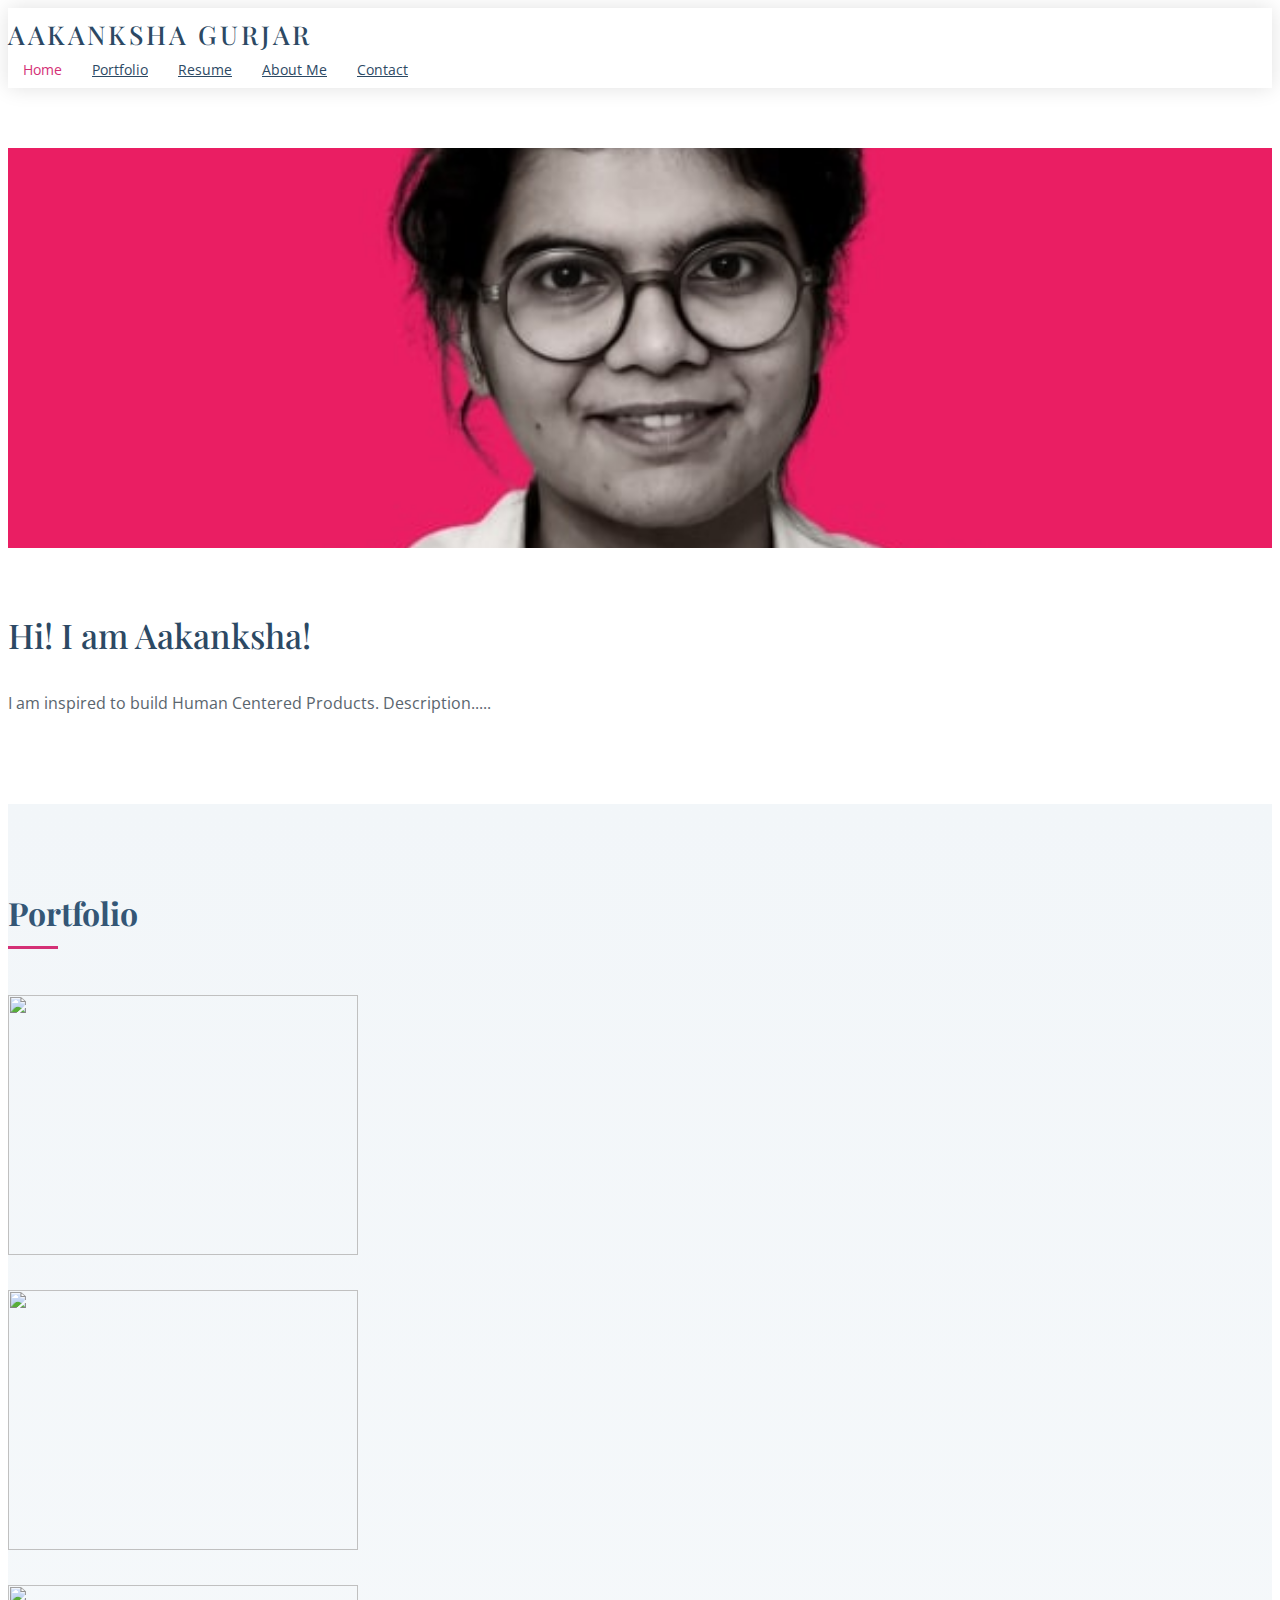
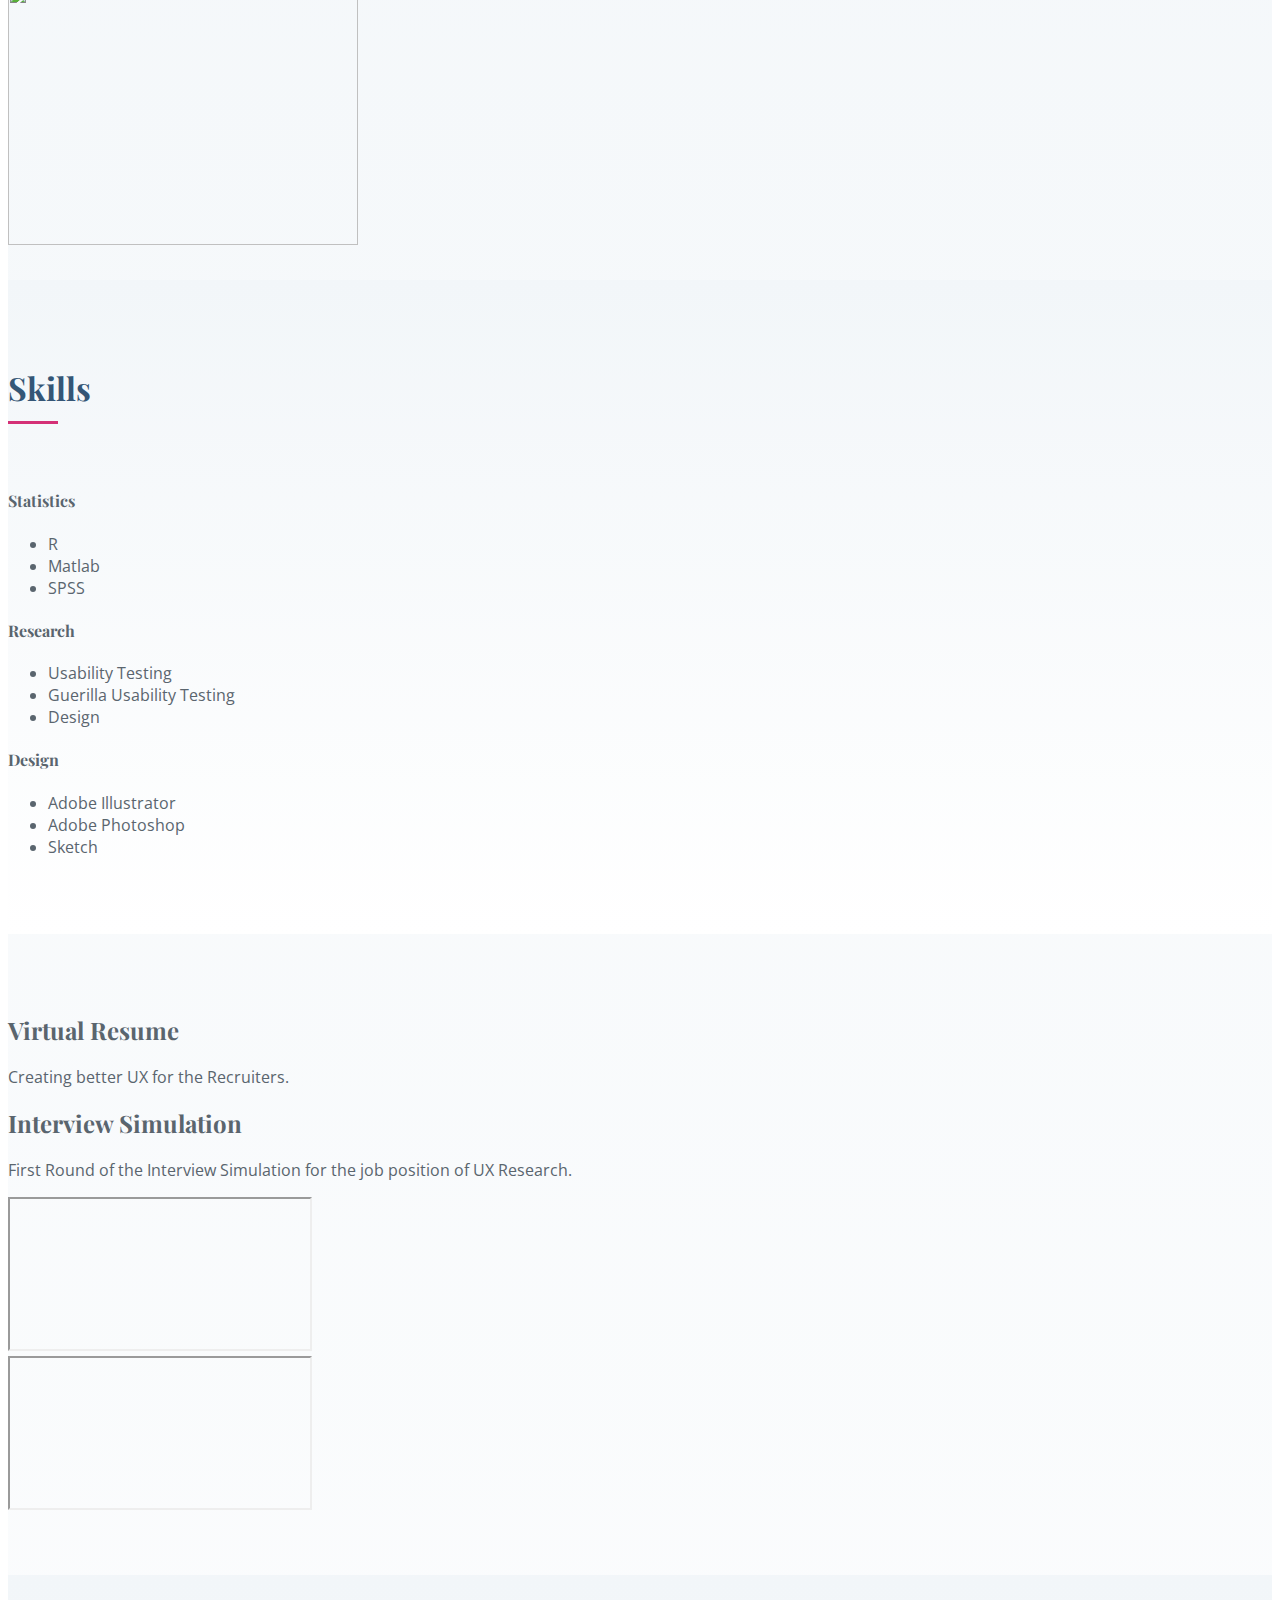
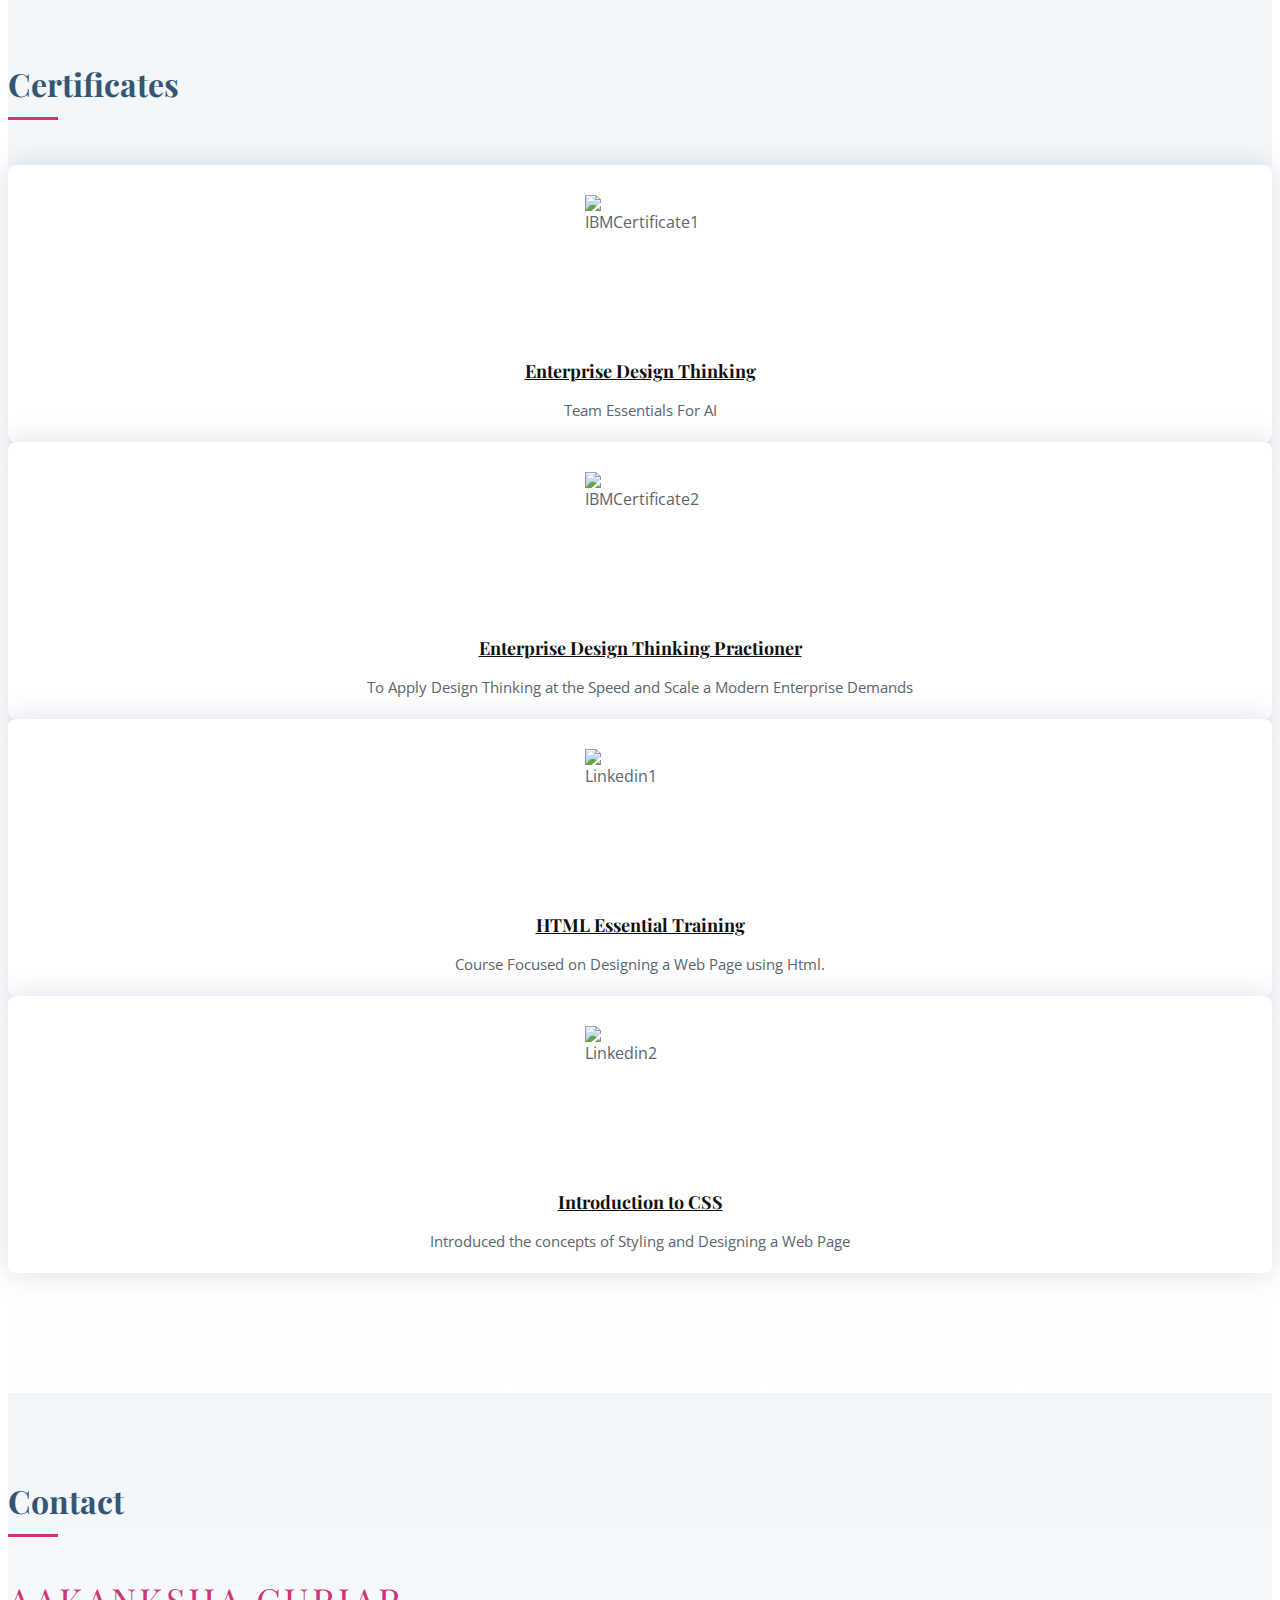
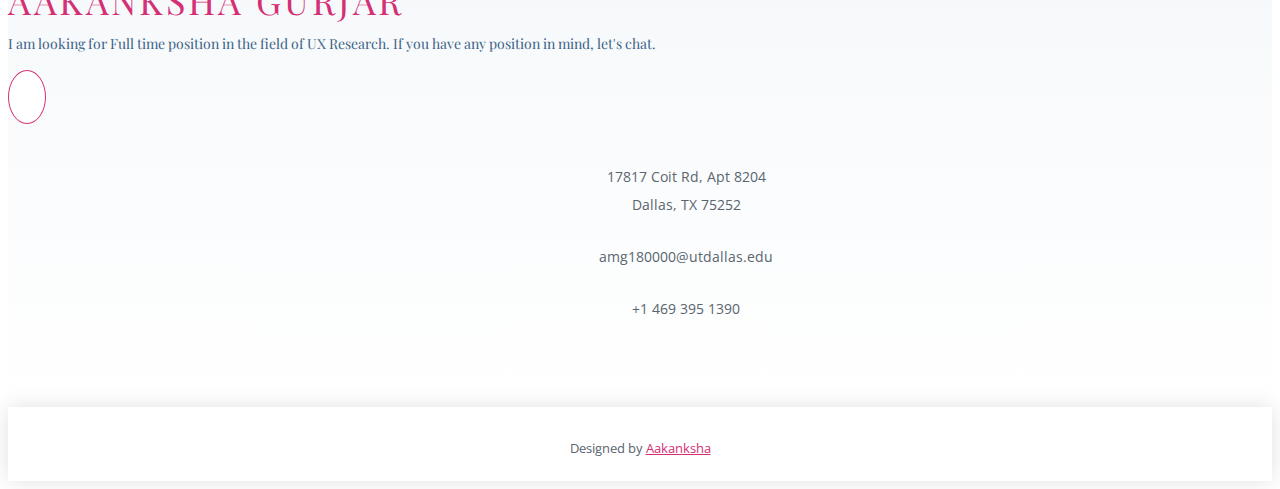
==== portfolio/index.html @ 255e787c "Made changes in UI" ====
<!DOCTYPE html>
<html lang="en">

<head>
  <meta charset="utf-8">
  <meta content="width=device-width, initial-scale=1.0" name="viewport">

  <title>Resume</title>
  <meta content="" name="descriptison">
  <meta content="" name="keywords">

  <!-- Favicons -->
  <link href="assets/img/favicon.png" rel="icon">
  <link href="assets/img/apple-touch-icon.png" rel="apple-touch-icon">

  <!-- Google Fonts -->
  <link href="https://fonts.googleapis.com/css?family=Open+Sans:300,300i,400,400i,600,600i,700,700i|Poppins:300,300i,400,400i,500,500i,600,600i,700,700i|Playfair+Display:400,400i,500,500i,600,600i,700,700i&subset=cyrillic" rel="stylesheet">

  <!-- Vendor CSS Files -->
  <link href="assets/vendor/bootstrap/css/bootstrap.min.css" rel="stylesheet">
  <link href="assets/vendor/icofont/icofont.min.css" rel="stylesheet">
  <link href="assets/vendor/boxicons/css/boxicons.min.css" rel="stylesheet">
  <link href="assets/vendor/venobox/venobox.css" rel="stylesheet">
  <link href="assets/vendor/owl.carousel/assets/owl.carousel.min.css" rel="stylesheet">

  <!-- Template Main CSS File -->
  <link href="assets/css/style.css" rel="stylesheet">

</head>

<body>
  <!-- ======= Header ======= -->
  <header id="header">
    <div class="container d-flex">

      <div class="logo mr-auto">
        <h1 class="text-light"><a href="index.html"><span>Aakanksha Gurjar</span></a></h1>
        <!-- Uncomment below if you prefer to use an image logo -->
        <!-- <a href="index.html"><img src="assets/img/logo.png" alt="" class="img-fluid"></a>-->
      </div>

      <nav class="nav-menu d-none d-lg-block">
        <ul>
          <li class="active"><a href="#header">Home</a></li>
          <li><a href="#portfolio">Portfolio</a></li>
          <li><a href="assets/Aakanksha Resume UX.pdf" download="Resume">Resume</a></li>          
          <li><a href="#virtualResume">About Me</a></li>
          <li><a href="#contact">Contact</a></li>
        </ul>
      </nav><!-- .nav-menu -->
    </div>
  </header><!-- End Header -->

  <main id="main">
    <!-- ======= About Section ======= -->
    <section id="about" class="about">
      <div class="container">
        <div class="row no-gutters">
          <div class="image col-xl-5 d-flex align-items-stretch justify-content-center justify-content-lg-start"></div>
          <div class="col-xl-7 pl-0 pl-lg-5 pr-lg-1 d-flex align-items-stretch">
            <div class="content d-flex flex-column justify-content-center">
              <h3>Hi! I am Aakanksha!</h3>
              <p>I am inspired to build Human Centered Products. Description.....</p>
            </div><!-- End .content-->
          </div>
        </div>
      </div>
    </section>
  <!-- End About Section -->
  
    <!-- ======= Portfolio Section ======= -->
    <section id="portfolio" class="portfolio section-bg">
      <div class="container">

        <div class="section-title">
          <h2>Portfolio</h2>
      
          <p></p>
        </div>

        <div class="row">
          <div class="col-lg-12 d-flex justify-content-center">
           <!-- <ul id="portfolio-flters">
              <li data-filter="*" class="filter-active">All</li>
              <!--<li data-filter=".filter-app">App</li>
              <li data-filter=".filter-card">Card</li>
              <li data-filter=".filter-web">Web</li> -->
          <!--  </ul> -->
          </div>
        </div>

        <div class="row portfolio-container">

          <div class="col-lg-4 col-md-6 portfolio-item filter-app">
            <div class="portfolio-wrap">
         <a href="BoxPage.html" target="_blank">
              <img src="assets/img/portfolio/box12.png" height ="260px" width="350px" alt="">
             <div class="portfolio-info">
                <h4>Box Usability </h4>
                <p>Project 1</p>
              </div>
              <!--<div class="portfolio-links">
                <a  data-gall="portfolioGallery" class="venobox" title="App 1"><i class="bx bx-plus"></i></a>
                <a  title="More Details"><i class="bx bx-link"></i></a>
              </div>-->
            </div>
          </div>
            <div class="resume-item">

          <div class="col-lg-4 col-md-6 portfolio-item filter-web">
            <div class="portfolio-wrap">
        <a href="MellowainProject.html" target="_blank">
              <img src="assets/img/MellowainProject/Mellowain.jpg" height ="260px" width="350px" alt="">
              <div class="portfolio-info">
                <h4>Mellowain Project</h4>
                <p>Company</p>
              </div>
              <!--<div class="portfolio-links">
                <a href="assets/img/portfolio/portfolio-2.jpg" data-gall="portfolioGallery" class="venobox" title="Web 3"><i class="bx bx-plus"></i></a>
                <a href="#" title="More Details"><i class="bx bx-link"></i></a>
              </div>-->
            </div>
          </div>

          <div class="col-lg-4 col-md-6 portfolio-item filter-app">
            <div class="portfolio-wrap">
        <a href="RiceProject.html" target="_blank"></a>
              <img src="assets/img/RiceProject/rice.png" height ="260px" width="350px" alt="">
              <div class="portfolio-info">
                <h4>Rice Project </h4>
                <p>Project 3</p>
              </div>
              <!--<div class="portfolio-links">
                <a href="assets/img/portfolio/portfolio-3.jpg" data-gall="portfolioGallery" class="venobox" title="App 2"><i class="bx bx-plus"></i></a>
                <a href="#" title="More Details"><i class="bx bx-link"></i></a>
              </div>-->
            </div>
          </div>

        </div>

      </div>
  <!-- Add Ended -->
   

    <!-- ======= Resume Section ======= -->
   <!-- End Resume Section -->
  
   <!-- ======= Skills Section ======= -->
  
    <section id="skills" class="skills section-bg">
      <div class="container">

        <div class="section-title">
          <h2>Skills</h2>
         <!-- <p>--</p> -->
        </div>

        <div class="row skills-content">
    
    <div class="col-lg-4">
            <div class="resume-item">
              <h4>Statistics</h4>
                <ul>
                  <li>R</li>
                  <li>Matlab</li>
          <li>SPSS</li>
                </ul>
              </p>
            </div>
          </div>
      
      <div class="col-lg-4">
            <div class="resume-item">
              <h4>Research</h4>
                <ul>
                  <li>Usability Testing</li>
                  <li>Guerilla Usability Testing</li>
          <li>Design</li>
                </ul>
              </p>
            </div>
          </div>
      
      <div class="col-lg-4">
            <div class="resume-item">
              <h4>Design</h4>
                <ul>
                  <li>Adobe Illustrator</li>
                  <li>Adobe Photoshop</li>
          <li>Sketch</li>
                </ul>
              </p>
            </div>
          </div>
      
        </div>

      </div>
    </section><!-- End Skills Section -->
  <section id="virtualResume">
  <div class = "container">
  <div class = "jumbotron">
  
  <div class = "row">
    <div class = "col-md-6">
    <h2>Virtual Resume</h2>
    <p>Creating better UX for the Recruiters.</p>
    </div>
    
    <div class = "col-md-6">
    <h2>Interview Simulation</h2>
    <p>First Round of the Interview Simulation for the job position of UX Research.</p>
    </div>
    
  </div>
  
  <div class="row">
        <div class="col-md-6 d-md-flex align-items-md-stretch">
                  <div class="embed-responsive embed-responsive-16by9">
          <iframe class="embed-responsive-item" src="https://www.youtube.com/embed/-jtVHBx4cJ8?rel=0&amp;showinfo=0&autoplay=0&loop=0"></iframe> </div>
                </div>
        
                <div class="col-md-6 d-md-flex align-items-md-stretch">
                  <div class="embed-responsive embed-responsive-16by9">
          <iframe class="embed-responsive-item" src="https://www.youtube.com/embed/X_qHFX8BeYc?rel=0&amp;showinfo=0&autoplay=0&loop=0"></iframe> </div>
                </div>
    </div>
  </div>
  </div>
  </section>

    <!-- ======= Services Section ======= -->
    <section id="services" class="services section-bg">
      <div class="container">

        <div class="section-title">
          <h2>Certificates</h2>
          
        </div>

        <div class="row">
          <div class="col-md-6 col-lg-3 d-flex align-items-stretch mb-5 mb-lg-0">
            <div class="icon-box">
              <div class ="trial_icon">
        <img src="assets/img/icon3.ico"alt="IBMCertificate1">
        <!--<i class="bx bxl-dribbble"></i>--></div>
              <h4 class="title"><a href="">Enterprise Design Thinking</a></h4>
              <p class="description">Team Essentials For AI</p>
            </div>
          </div>

          <div class="col-md-6 col-lg-3 d-flex align-items-stretch mb-5 mb-lg-0">
            <div class="icon-box">
        <div class = "trial_icon">
        <img src="assets/img/icon2_1.ico"alt="IBMCertificate2">
              <!--<div class="icon"><i class="bx bx-file"></i></div>-->
        </div>
              <h4 class="title"><a href="">Enterprise Design Thinking Practioner</a></h4>
              <p class="description">To Apply Design Thinking at the Speed and Scale a Modern Enterprise Demands</p>
            </div>
          </div>

          <div class="col-md-6 col-lg-3 d-flex align-items-stretch mb-5 mb-lg-0">
            <div class="icon-box">
      <div class = "trial_icon">
       <img src="assets/img/link5.ico"alt="Linkedin1">
       </div>
              <!--<div class="icon"><i class="bx bx-tachometer"></i></div>-->
              <h4 class="title"><a href="">HTML Essential Training</a></h4>
              <p class="description">Course Focused on Designing a Web Page using Html. </p>
            </div>
          </div>

          <div class="col-md-6 col-lg-3 d-flex align-items-stretch mb-5 mb-lg-0">
            <div class="icon-box">
      <div class="trial_icon">
      <img src = "assets/img/link5.ico" alt = "Linkedin2">
      </div>
              <!--<div class="icon"><i class="bx bx-world"></i></div>-->
              <h4 class="title"><a href="">Introduction to CSS</a></h4>
              <p class="description">Introduced the concepts of Styling and Designing a Web Page</p>
            </div>
          </div>
        </div>

      </div>
    </section><!-- End Services Section -->
  

    </section><!-- End Portfolio Section -->

    <!-- ======= Testimonials Section ======= -->
    <!--<section id="testimonials" class="testimonials section-bg">
      <div class="container">

        <div class="section-title">
          <h2>Testimonials</h2>
          <p>Magnam dolores commodi suscipit. Necessitatibus eius consequatur ex aliquid fuga eum quidem. Sit sint consectetur velit. Quisquam quos quisquam cupiditate. Et nemo qui impedit suscipit alias ea. Quia fugiat sit in iste officiis commodi quidem hic quas.</p>
        </div>

        <div class="owl-carousel testimonials-carousel">

          <div class="testimonial-item">
            <p>
              <i class="bx bxs-quote-alt-left quote-icon-left"></i>
              Proin iaculis purus consequat sem cure digni ssim donec porttitora entum suscipit rhoncus. Accusantium quam, ultricies eget id, aliquam eget nibh et. Maecen aliquam, risus at semper.
              <i class="bx bxs-quote-alt-right quote-icon-right"></i>
            </p>
            <img src="assets/img/testimonials/testimonials-1.jpg" class="testimonial-img" alt="">
            <h3>Saul Goodman</h3>
            <h4>Ceo &amp; Founder</h4>
          </div>

          <div class="testimonial-item">
            <p>
              <i class="bx bxs-quote-alt-left quote-icon-left"></i>
              Export tempor illum tamen malis malis eram quae irure esse labore quem cillum quid cillum eram malis quorum velit fore eram velit sunt aliqua noster fugiat irure amet legam anim culpa.
              <i class="bx bxs-quote-alt-right quote-icon-right"></i>
            </p>
            <img src="assets/img/testimonials/testimonials-2.jpg" class="testimonial-img" alt="">
            <h3>Sara Wilsson</h3>
            <h4>Designer</h4>
          </div>

          <div class="testimonial-item">
            <p>
              <i class="bx bxs-quote-alt-left quote-icon-left"></i>
              Enim nisi quem export duis labore cillum quae magna enim sint quorum nulla quem veniam duis minim tempor labore quem eram duis noster aute amet eram fore quis sint minim.
              <i class="bx bxs-quote-alt-right quote-icon-right"></i>
            </p>
            <img src="assets/img/testimonials/testimonials-3.jpg" class="testimonial-img" alt="">
            <h3>Jena Karlis</h3>
            <h4>Store Owner</h4>
          </div>

          <div class="testimonial-item">
            <p>
              <i class="bx bxs-quote-alt-left quote-icon-left"></i>
              Fugiat enim eram quae cillum dolore dolor amet nulla culpa multos export minim fugiat minim velit minim dolor enim duis veniam ipsum anim magna sunt elit fore quem dolore labore illum veniam.
              <i class="bx bxs-quote-alt-right quote-icon-right"></i>
            </p>
            <img src="assets/img/testimonials/testimonials-4.jpg" class="testimonial-img" alt="">
            <h3>Matt Brandon</h3>
            <h4>Freelancer</h4>
          </div>

          <div class="testimonial-item">
            <p>
              <i class="bx bxs-quote-alt-left quote-icon-left"></i>
              Quis quorum aliqua sint quem legam fore sunt eram irure aliqua veniam tempor noster veniam enim culpa labore duis sunt culpa nulla illum cillum fugiat legam esse veniam culpa fore nisi cillum quid.
              <i class="bx bxs-quote-alt-right quote-icon-right"></i>
            </p>
            <img src="assets/img/testimonials/testimonials-5.jpg" class="testimonial-img" alt="">
            <h3>John Larson</h3>
            <h4>Entrepreneur</h4>
          </div>

        </div>

      </div>
    </section><!-- End Testimonials Section -->

    <!-- ======= Contact Section ======= -->
    <section id="contact" class="contact section-bg">
      <div class="container">

        <div class="section-title">
          <h2>Contact</h2>
          <!--<p>Magnam dolores commodi suscipit. Necessitatibus eius consequatur ex aliquid fuga eum quidem. Sit sint consectetur velit. Quisquam quos quisquam cupiditate. Et nemo qui impedit suscipit alias ea. Quia fugiat sit in iste officiis commodi quidem hic quas.</p>-->
        </div>

        <div class="row">

          <div class="col-lg-6 col-md-6">
            <div class="contact-about">
              <h3>Aakanksha Gurjar</h3>
              <p>I am looking for Full time position in the field of UX Research. If you have any position in mind, let's chat.</p> 
              <div class="social-links">
                <a href="http://www.linkedin.com/in/aakankshagurjar21" class="linkedin"><i class="icofont-linkedin"></i></a>
              </div>
            </div>
          </div>

          <div class="col-lg-6 col-md-6">
            <div class ="info" align="center" style="padding-left:50px;">
        <div>
                <i class="icofont-google-map" ></i>
                <p>17817 Coit Rd, Apt 8204<br>Dallas, TX 75252</p>
        </div>

              <div>
                <i class="icofont-envelope"></i>
                <p>amg180000@utdallas.edu</p>
              </div>

              <div>
                <i class="icofont-phone"></i>
                <p>+1 469 395 1390</p>
              </div>

            </div>
          </div>

      <!--    <div class="col-lg-5 col-md-8">
            <form action="forms/contact.php" method="post" role="form" class="php-email-form">
              <div class="form-group">
                <input type="text" name="name" class="form-control" id="name" placeholder="Your Name" data-rule="minlen:4" data-msg="Please enter at least 4 chars" />
                <div class="validate"></div>
              </div>
              <div class="form-group">
                <input type="email" class="form-control" name="email" id="email" placeholder="Your Email" data-rule="email" data-msg="Please enter a valid email" />
                <div class="validate"></div>
              </div>
              <div class="form-group">
                <input type="text" class="form-control" name="subject" id="subject" placeholder="Subject" data-rule="minlen:4" data-msg="Please enter at least 8 chars of subject" />
                <div class="validate"></div>
              </div>
              <div class="form-group">
                <textarea class="form-control" name="message" rows="5" data-rule="required" data-msg="Please write something for us" placeholder="Message"></textarea>
                <div class="validate"></div>
              </div>
              <div class="mb-3">
                <div class="loading">Loading</div>
                <div class="error-message"></div>
                <div class="sent-message">Your message has been sent. Thank you!</div>
              </div>
              <div class="text-center"><button type="submit">Send Message</button></div>
            </form>
          </div> -->

        </div>

      </div>
    </section><!-- End Contact Section -->

  </main><!-- End #main -->

  <!-- ======= Footer ======= -->
  <footer id="footer">
    <div class="container">
      
      <div class="credits">
        <!-- All the links in the footer should remain intact. -->
        <!-- You can delete the links only if you purchased the pro version. -->
        <!-- Licensing information: https://bootstrapmade.com/license/ -->
        <!-- Purchase the pro version with working PHP/AJAX contact form: https://bootstrapmade.com/free-html-bootstrap-template-lonely/ -->
        Designed by <a href="https://www.google.com/">Aakanksha</a>
      </div>
    </div>
  </footer><!-- End  Footer -->

  <a href="#" class="back-to-top"><i class="icofont-simple-up"></i></a>

  <!-- Vendor JS Files -->
  <script src="assets/vendor/jquery/jquery.min.js"></script>
  <script src="assets/vendor/bootstrap/js/bootstrap.bundle.min.js"></script>
  <script src="assets/vendor/jquery.easing/jquery.easing.min.js"></script>
  <script src="assets/vendor/php-email-form/validate.js"></script>
  <script src="assets/vendor/jquery-sticky/jquery.sticky.js"></script>
  <script src="assets/vendor/waypoints/jquery.waypoints.min.js"></script>
  <script src="assets/vendor/counterup/counterup.min.js"></script>
  <script src="assets/vendor/isotope-layout/isotope.pkgd.min.js"></script>
  <script src="assets/vendor/venobox/venobox.min.js"></script>
  <script src="assets/vendor/owl.carousel/owl.carousel.min.js"></script>

  <!-- Template Main JS File -->
  <script src="assets/js/main.js"></script>

</body>

</html>
---- portfolio/assets/css/style.css ----
/**
* Template Name: Lonely - v2.0.0
* Template URL: https://bootstrapmade.com/free-html-bootstrap-template-lonely/
* Author: BootstrapMade.com
* License: https://bootstrapmade.com/license/
*/

/*--------------------------------------------------------------
# General
--------------------------------------------------------------*/
body {
  font-family: "Open Sans", sans-serif;
  color: #5a656e;
}

a {
  color: #d43076;
}

a:hover {
  color: #dd5a92;
  text-decoration: none;
}

h1, h2, h3, h4, h5, h6 {
  font-family: "Playfair Display", serif;
}

/*--------------------------------------------------------------
# Back to top button
--------------------------------------------------------------*/
.back-to-top {
  position: fixed;
  display: none;
  width: 40px;
  height: 40px;
  border-radius: 50px;
  right: 15px;
  bottom: 15px;
  background: #d43076;
  color: #fff;
  transition: display 0.5s ease-in-out;
  z-index: 99999;
}

.back-to-top i {
  font-size: 24px;
  position: absolute;
  top: 7px;
  left: 8px;
}

.back-to-top:hover {
  color: #fff;
  background: #db528c;
  transition: background 0.2s ease-in-out;
}

/*--------------------------------------------------------------
# Header
--------------------------------------------------------------*/
#header {
  height: 60px;
  transition: all 0.5s;
  z-index: 997;
  transition: all 0.5s;
  padding: 10px 0;
  background: #fff;
  box-shadow: 0px 0px 20px 0px rgba(0, 0, 0, 0.12);
}

#header .logo h1 {
  font-size: 26px;
  margin: 0;
  padding: 4px 0;
  line-height: 1;
  font-weight: 500;
  letter-spacing: 3px;
  text-transform: uppercase;
}

#header .logo h1 a, #header .logo h1 a:hover {
  color: #2c4964;
  text-decoration: none;
}

#header .logo img {
  padding: 0;
  margin: 0;
  max-height: 40px;
}

/*--------------------------------------------------------------
# Navigation Menu
--------------------------------------------------------------*/
/* Desktop Navigation */
.nav-menu, .nav-menu * {
  margin: 0;
  padding: 0;
  list-style: none;
}

.nav-menu > ul > li {
  position: relative;
  white-space: nowrap;
  float: left;
}

.nav-menu a {
  display: block;
  position: relative;
  color: #2c4964;
  padding: 8px 15px 15px 15px;
  transition: 0.3s;
  font-size: 14px;
  font-weight: normal;
  font-family: "Open Sans", sans-serif;
}

.nav-menu a:hover, .nav-menu .active > a, .nav-menu li:hover > a {
  color: #d43076;
  text-decoration: none;
}

.nav-menu .drop-down ul {
  display: block;
  position: absolute;
  left: 0;
  top: 100%;
  z-index: 99;
  opacity: 0;
  visibility: hidden;
  padding: 10px 0;
  background: #fff;
  box-shadow: 0px 0px 30px rgba(127, 137, 161, 0.25);
  transition: ease all 0.3s;
}

.nav-menu .drop-down:hover > ul {
  opacity: 1;
  visibility: visible;
}

.nav-menu .drop-down li {
  min-width: 180px;
  position: relative;
}

.nav-menu .drop-down ul a {
  padding: 10px 20px;
  font-size: 14px;
  font-weight: 500;
  text-transform: none;
  color: #2c4964;
}

.nav-menu .drop-down ul a:hover, .nav-menu .drop-down ul .active > a, .nav-menu .drop-down ul li:hover > a {
  color: #d43076;
}

.nav-menu .drop-down > a:after {
  content: "\ea99";
  font-family: IcoFont;
  padding-left: 5px;
}

.nav-menu .drop-down .drop-down ul {
  top: 0;
  left: calc(100% - 30px);
}

.nav-menu .drop-down .drop-down:hover > ul {
  opacity: 1;
  top: 0;
  left: 100%;
}

.nav-menu .drop-down .drop-down > a {
  padding-right: 35px;
}

.nav-menu .drop-down .drop-down > a:after {
  content: "\eaa0";
  font-family: IcoFont;
  position: absolute;
  right: 15px;
}

@media (max-width: 1366px) {
  .nav-menu .drop-down .drop-down ul {
    left: -90%;
  }
  .nav-menu .drop-down .drop-down:hover > ul {
    left: -100%;
  }
  .nav-menu .drop-down .drop-down > a:after {
    content: "\ea9d";
  }
}

/* Mobile Navigation */
.mobile-nav-toggle {
  position: fixed;
  right: 15px;
  top: 15px;
  z-index: 9998;
  border: 0;
  background: none;
  font-size: 24px;
  transition: all 0.4s;
  outline: none !important;
  line-height: 1;
  cursor: pointer;
  text-align: right;
}

.mobile-nav-toggle i {
  color: #d43076;
}

.mobile-nav {
  position: fixed;
  top: 55px;
  right: 15px;
  bottom: 15px;
  left: 15px;
  z-index: 9999;
  overflow-y: auto;
  background: #fff;
  transition: ease-in-out 0.2s;
  opacity: 0;
  visibility: hidden;
  border-radius: 10px;
  padding: 10px 0;
}

.mobile-nav * {
  margin: 0;
  padding: 0;
  list-style: none;
}

.mobile-nav a {
  display: block;
  position: relative;
  color: #2c4964;
  padding: 10px 20px;
  font-weight: 500;
  outline: none;
}

.mobile-nav a:hover, .mobile-nav .active > a, .mobile-nav li:hover > a {
  color: #d43076;
  text-decoration: none;
}

.mobile-nav .drop-down > a:after {
  content: "\ea99";
  font-family: IcoFont;
  padding-left: 10px;
  position: absolute;
  right: 15px;
}

.mobile-nav .active.drop-down > a:after {
  content: "\eaa1";
}

.mobile-nav .drop-down > a {
  padding-right: 35px;
}

.mobile-nav .drop-down ul {
  display: none;
  overflow: hidden;
}

.mobile-nav .drop-down li {
  padding-left: 20px;
}

.mobile-nav-overly {
  width: 100%;
  height: 100%;
  z-index: 9997;
  top: 0;
  left: 0;
  position: fixed;
  background: rgba(28, 47, 65, 0.6);
  overflow: hidden;
  display: none;
  transition: ease-in-out 0.2s;
}

.mobile-nav-active {
  overflow: hidden;
}

.mobile-nav-active .mobile-nav {
  opacity: 1;
  visibility: visible;
}

.mobile-nav-active .mobile-nav-toggle i {
  color: #fff;
}

/*--------------------------------------------------------------
# Hero Section
--------------------------------------------------------------*/
#hero {
  width: 100%;
  height: 75vh;
  background: url("../img/hero-bg.jpg") top center;
  background-size: cover;
  padding: 0 15px;
}

#hero h1 {
  margin: 0 0 10px 0;
  font-size: 48px;
  font-weight: 700;
  line-height: 56px;
  color: #fff;
}

#hero h2 {
  color: #eee;
  margin-bottom: 10px;
  font-size: 24px;
  font-weight: 300;
  font-family: "Poppins", sans-serif;
}

#hero .btn-get-started {
  font-size: 64px;
  transition: 0.5s;
  color: #fff;
  height: 60px;
}

#hero .btn-get-started:hover {
  padding-top: 10px;
  color: #d43076;
}

@media (min-width: 1024px) {
  #hero {
    background-attachment: fixed;
  }
}

@media (max-width: 768px) {
  #hero h1 {
    font-size: 28px;
    line-height: 36px;
  }
  #hero h2 {
    font-size: 18px;
    line-height: 24px;
    margin-bottom: 30px;
  }
}

/*--------------------------------------------------------------
# Sections General
--------------------------------------------------------------*/
section {
  padding: 60px 0;
}

.section-bg {
  background: linear-gradient(180deg, #f2f6f9 0%, #fff 100%);
}

.section-title {
  padding-bottom: 30px;
}

.section-title h2 {
  font-size: 32px;
  font-weight: bold;
  margin-bottom: 15px;
  padding-bottom: 15px;
  position: relative;
  color: #345676;
}

.section-title h2::after {
  content: '';
  position: absolute;
  display: block;
  width: 50px;
  height: 3px;
  background: #d43076;
  bottom: 0;
  left: 0;
}

.section-title p {
  margin-bottom: 0;
}

/*--------------------------------------------------------------
# About
--------------------------------------------------------------*/
.about .content {
  padding: 30px 0;
}

.about .content h3 {
  font-weight: 500;
  font-size: 34px;
  color: #2c4964;
}

.about .content p {
  margin-bottom: 0;
}

.about .content .count-box {
  padding: 20px 0;
  width: 100%;
}

.about .content .count-box i {
  display: block;
  font-size: 36px;
  color: #eeafca;
  float: left;
}

.about .content .count-box span {
  font-size: 36px;
  line-height: 20px;
  display: block;
  font-weight: 700;
  color: #2c4964;
  margin-left: 50px;
  font-family: "Playfair Display", serif;
}

.about .content .count-box p {
  padding: 15px 0 0 0;
  margin: 0 0 0 50px;
  font-family: "Playfair Display", serif;
  font-size: 14px;
  color: #437099;
}

.about .content .count-box a {
  font-weight: 600;
  display: block;
  margin-top: 20px;
  color: #437099;
  font-size: 15px;
  font-family: "Poppins", sans-serif;
  transition: ease-in-out 0.3s;
}

.about .content .count-box a:hover {
  color: #6b96be;
}

.about .image {
  background: url("../img/me4.jpg") center center no-repeat;
  background-size: cover;
  min-height: 400px;
}

@media (max-width: 991px) {
  .about .image {
    text-align: center;
  }
  .about .image img {
    max-width: 80%;
  }
}

@media (max-width: 667px) {
  .about .image img {
    max-width: 100%;
  }
}

/*--------------------------------------------------------------
# Skills
--------------------------------------------------------------*/
.skills .progress {
  height: 50px;
  display: block;
  background: none;
}

.skills .progress .skill {
  padding: 0;
  margin: 0 0 6px 0;
  text-transform: uppercase;
  display: block;
  font-weight: 600;
  font-family: "Poppins", sans-serif;
  color: #2c4964;
}

.skills .progress .skill .val {
  float: right;
  font-style: normal;
}

.skills .progress-bar-wrap {
  background: #fbeaf1;
}

.skills .progress-bar {
  width: 1px;
  height: 10px;
  transition: .9s;
  background-color: #dd5a92;
}

/*--------------------------------------------------------------
# Resume
--------------------------------------------------------------*/
.resume .resume-title {
  font-size: 26px;
  font-weight: 500;
  margin-top: 20px;
  margin-bottom: 20px;
  color: #4b7dab;
  font-family: "Poppins", sans-serif;
}

.resume .resume-item {
  padding: 0 0 20px 20px;
  margin-top: -2px;
  border-left: 2px solid #d43076;
  position: relative;
}

.resume .resume-item h4 {
  line-height: 18px;
  font-size: 18px;
  font-weight: 600;
  color: #2c4964;
  margin-bottom: 10px;
}

.resume .resume-item h5 {
  font-size: 16px;
  background: #e4ebf3;
  padding: 5px 15px;
  display: inline-block;
  font-weight: 400;
  margin-bottom: 10px;
  font-family: "Poppins", sans-serif;
}

.resume .resume-item ul {
  padding-left: 20px;
}

.resume .resume-item ul li {
  padding-bottom: 10px;
}

.resume .resume-item:last-child {
  padding-bottom: 0;
}

.resume .resume-item::before {
  content: "";
  position: absolute;
  width: 16px;
  height: 16px;
  border-radius: 50px;
  left: -9px;
  top: 0;
  background: #fff;
  border: 2px solid #d43076;
}

/*--------------------------------------------------------------
# Services
--------------------------------------------------------------*/
.services .icon-box {
  padding: 20px 15px;
  position: relative;
  overflow: hidden;
  background: #fff;
  box-shadow: 0 0 29px 0 rgba(68, 88, 144, 0.2);
  transition: all 0.3s ease-in-out;
  border-radius: 8px;
  text-align: center;
  z-index: 1;
}

.services .icon-box::before {
  content: '';
  position: absolute;
  top: 0;
  left: 0;
  right: 0;
  height: 0;
  transition: ease-in-out 0.3s;
  z-index: -1;
}

.services .icon-box:hover::before {
  background: #d43076;
  height: 100%;
  border-radius: 0px;
}

.services .icon {
  margin: 0 auto 30px auto;
  padding-top: 10px;
  display: inline-block;
  text-align: center;
  border-radius: 50%;
  width: 60px;
  height: 60px;
  background: #d43076;
  transition: all 0.3s ease-in-out;
}
.trial_icon{
	margin: 0 auto 30px auto;
    padding-top: 10px;
    padding-bottom: 100px;
    padding-right: 100px;
    display: inline-block;
    text-align: center;
    border-radius: 50%;
    width: 10px;
    height: 10px;
}
	
}

.services .icon i {
  font-size: 36px;
  line-height: 1;
  color: red;
}

.services .title {
  font-weight: 700;
  margin-bottom: 15px;
  font-size: 18px;
}

.services .title a {
  color: #111;
}

.services .description {
  font-size: 15px;
  line-height: 24px;
  margin-bottom: 0;
}

.services .icon-box:hover .title a, .services .icon-box:hover .description {
  color: #fff;
}

.services .icon-box:hover .icon {
  background: #fff;
}

.services .icon-box:hover .icon i {
  color: #d43076;
}

@media (max-width: 768px) {
  .services .icon-box::before {
    bottom: 60%;
  }
}

/*--------------------------------------------------------------
# Portfolio
--------------------------------------------------------------*/
.portfolio .portfolio-item {
  margin-bottom: 30px;
}

.portfolio #portfolio-flters {
  padding: 0;
  margin: 0 auto 35px auto;
  list-style: none;
  text-align: center;
  background: #fff;
  border-radius: 50px;
  padding: 2px 15px;
  box-shadow: 0px 2px 15px rgba(0, 0, 0, 0.08);
}

.portfolio #portfolio-flters li {
  cursor: pointer;
  display: inline-block;
  padding: 10px 15px 8px 15px;
  font-size: 14px;
  font-weight: 600;
  line-height: 1;
  text-transform: uppercase;
  color: #5a656e;
  margin-bottom: 5px;
  transition: all 0.3s ease-in-out;
}

.portfolio #portfolio-flters li:hover, .portfolio #portfolio-flters li.filter-active {
  color: #d43076;
}

.portfolio #portfolio-flters li:last-child {
  margin-right: 0;
}

.portfolio .portfolio-wrap {
  transition: 0.3s;
  position: relative;
  overflow: hidden;
  z-index: 1;
}

.portfolio .portfolio-wrap::before {
  content: "";
  background: rgba(44, 73, 100, 0.6);
  position: absolute;
  left: 30px;
  right: 30px;
  top: 30px;
  bottom: 30px;
  transition: all ease-in-out 0.3s;
  z-index: 2;
  opacity: 0;
}

.portfolio .portfolio-wrap .portfolio-info {
  opacity: 0;
  position: absolute;
  top: 10%;
  left: 0;
  right: 0;
  text-align: center;
  z-index: 3;
  transition: all ease-in-out 0.3s;
}

.portfolio .portfolio-wrap .portfolio-info h4 {
  font-size: 20px;
  color: #fff;
  font-weight: 600;
}

.portfolio .portfolio-wrap .portfolio-info p {
  color: #ffffff;
  font-size: 14px;
  text-transform: uppercase;
}

.portfolio .portfolio-wrap .portfolio-links {
  opacity: 0;
  left: 0;
  right: 0;
  bottom: 10%;
  text-align: center;
  z-index: 3;
  position: absolute;
  transition: all ease-in-out 0.3s;
}

.portfolio .portfolio-wrap .portfolio-links a {
  color: #fff;
  margin: 0 2px;
  font-size: 28px;
  display: inline-block;
  transition: 0.3s;
}

.portfolio .portfolio-wrap .portfolio-links a:hover {
  color: #e684ae;
}

.portfolio .portfolio-wrap:hover::before {
  top: 0;
  left: 0;
  right: 0;
  bottom: 0;
  opacity: 1;
}

.portfolio .portfolio-wrap:hover .portfolio-info {
  opacity: 1;
  top: calc(50% - 48px);
}

.portfolio .portfolio-wrap:hover .portfolio-links {
  opacity: 1;
  bottom: calc(50% - 50px);
}

/*--------------------------------------------------------------
# Testimonials
--------------------------------------------------------------*/
.testimonials .testimonial-item {
  box-sizing: content-box;
  min-height: 320px;
}

.testimonials .testimonial-item .testimonial-img {
  width: 90px;
  border-radius: 50%;
  margin: -40px 0 0 40px;
  position: relative;
  z-index: 2;
  border: 6px solid #fff;
  box-shadow: 0px 5px 15px rgba(0, 0, 0, 0.1);
}

.testimonials .testimonial-item h3 {
  font-size: 18px;
  font-weight: bold;
  margin: 10px 0 5px 45px;
  color: #2c4964;
}

.testimonials .testimonial-item h4 {
  font-size: 14px;
  color: #6b96be;
  margin: 0 0 0 45px;
}

.testimonials .testimonial-item .quote-icon-left, .testimonials .testimonial-item .quote-icon-right {
  color: #f7d9e6;
  font-size: 26px;
}

.testimonials .testimonial-item .quote-icon-left {
  display: inline-block;
  left: -5px;
  position: relative;
}

.testimonials .testimonial-item .quote-icon-right {
  display: inline-block;
  right: -5px;
  position: relative;
  top: 10px;
}

.testimonials .testimonial-item p {
  font-style: italic;
  margin: 0 15px 0 15px;
  padding: 20px 20px 60px 20px;
  background: #fff;
  position: relative;
  border-radius: 6px;
  position: relative;
  z-index: 1;
  box-shadow: 0px 2px 15px rgba(0, 0, 0, 0.1);
}

.testimonials .owl-nav, .testimonials .owl-dots {
  margin-top: 5px;
  text-align: center;
}

.testimonials .owl-dot {
  display: inline-block;
  margin: 0 5px;
  width: 12px;
  height: 12px;
  border-radius: 50%;
  background-color: #ddd !important;
}

.testimonials .owl-dot.active {
  background-color: #d43076 !important;
}

@media (max-width: 767px) {
  .testimonials {
    margin: 30px 10px;
  }
}

/*--------------------------------------------------------------
# Contact
--------------------------------------------------------------*/
.contact .contact-about h3 {
  font-size: 36px;
  margin: 0 0 10px 0;
  padding: 0;
  line-height: 1;
  font-weight: 300;
  letter-spacing: 3px;
  text-transform: uppercase;
  color: #d43076;
}

.contact .contact-about p {
  font-size: 14px;
  line-height: 24px;
  font-family: "Playfair Display", serif;
  color: #3c6387;
}

.contact .social-links {
  padding-bottom: 20px;
}

.contact .social-links a {
  font-size: 18px;
  display: inline-block;
  background: #fff;
  color: #d43076;
  line-height: 1;
  padding: 8px 0;
  margin-right: 4px;
  border-radius: 50%;
  text-align: center;
  width: 36px;
  height: 36px;
  transition: 0.3s;
  border: 1px solid #d43076;
}

.contact .social-links a:hover {
  background: #d43076;
  color: #fff;
}

.contact .info {
  color: #5a656e;
}

.contact .info i {
  font-size: 32px;
  color: #d43076;
  float: left;
  line-height: 1;
  padding-left: 200px;
}

.contact .info p {
  padding: 0 0 10px 42px;
  line-height: 28px;
  font-size: 14px;
}

.contact .php-email-form .validate {
  display: none;
  color: red;
  margin: 0 0 15px 0;
  font-weight: 400;
  font-size: 13px;
}

.contact .php-email-form .error-message {
  display: none;
  color: #fff;
  background: #ed3c0d;
  text-align: center;
  padding: 15px;
  font-weight: 600;
}

.contact .php-email-form .sent-message {
  display: none;
  color: #fff;
  background: #18d26e;
  text-align: center;
  padding: 15px;
  font-weight: 600;
}

.contact .php-email-form .loading {
  display: none;
  background: #fff;
  text-align: center;
  padding: 15px;
}

.contact .php-email-form .loading:before {
  content: "";
  display: inline-block;
  border-radius: 50%;
  width: 24px;
  height: 24px;
  margin: 0 10px -6px 0;
  border: 3px solid #18d26e;
  border-top-color: #eee;
  -webkit-animation: animate-loading 1s linear infinite;
  animation: animate-loading 1s linear infinite;
}

.contact .php-email-form input, .contact .php-email-form textarea {
  border-radius: 0;
  box-shadow: none;
  font-size: 14px;
}

.contact .php-email-form input:focus, .contact .php-email-form textarea:focus {
  border-color: #d43076;
}

.contact .php-email-form button[type="submit"] {
  background: #d43076;
  border: 0;
  padding: 10px 24px;
  color: #fff;
  transition: 0.4s;
  border-radius: 50px;
}

.contact .php-email-form button[type="submit"]:hover {
  background: #dd5a92;
}

@-webkit-keyframes animate-loading {
  0% {
    transform: rotate(0deg);
  }
  100% {
    transform: rotate(360deg);
  }
}

@keyframes animate-loading {
  0% {
    transform: rotate(0deg);
  }
  100% {
    transform: rotate(360deg);
  }
}

/*--------------------------------------------------------------
# Footer
--------------------------------------------------------------*/
#footer {
  background: #fff;
  padding: 24px 0;
  font-size: 14px;
  box-shadow: 0px 0 20px 0 rgba(0, 0, 0, 0.12);
}

#footer .copyright {
  text-align: center;
}

#footer .credits {
  padding-top: 8px;
  text-align: center;
  font-size: 13px;
}
.box{
	text-align:center;
	
}
.box img{
	align-self: center;
	
}
.column {
    float: left;
    width: 50%;
    padding-top: 5px;
    padding-right: 5px;
    padding-bottom: 5px;
    padding-left: 5px;
	
}
.subtitle{
	font-family:Playfair Display;
	font-size:30px;
	font-weight:bold;

}
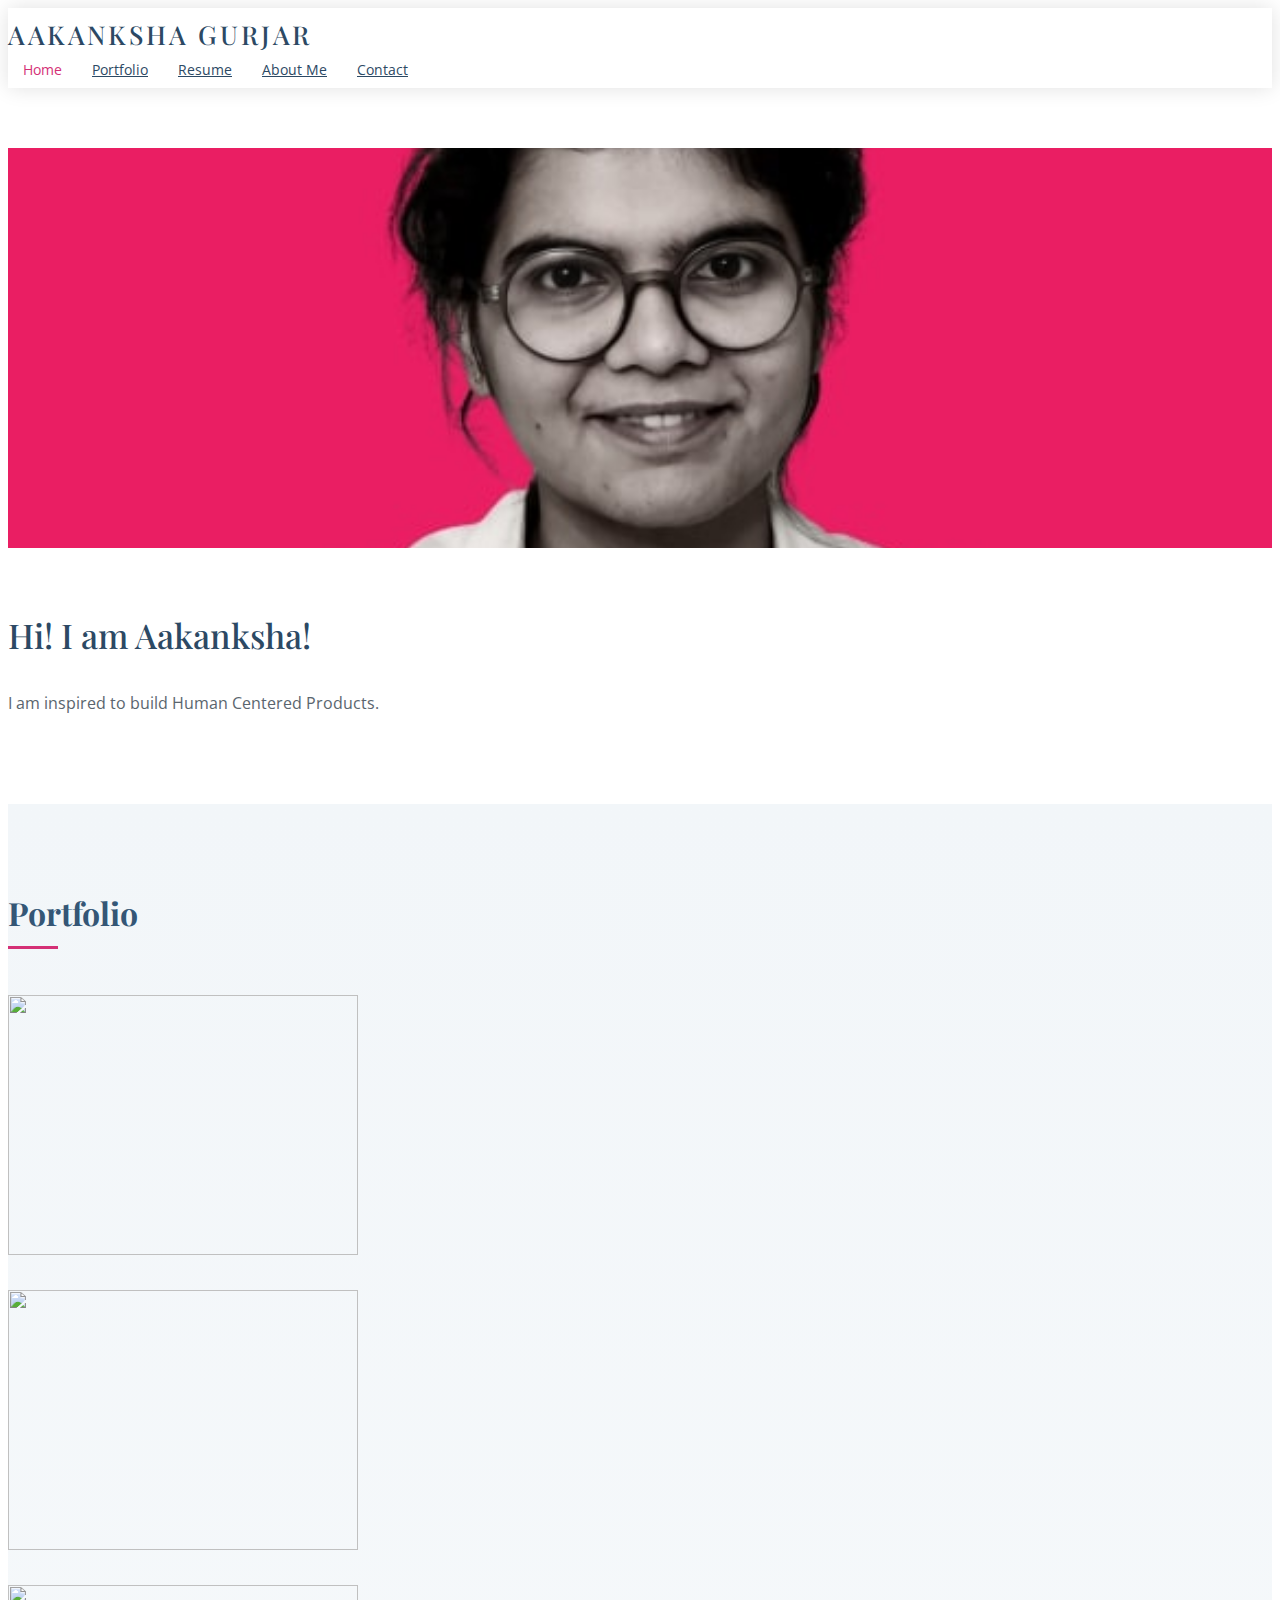
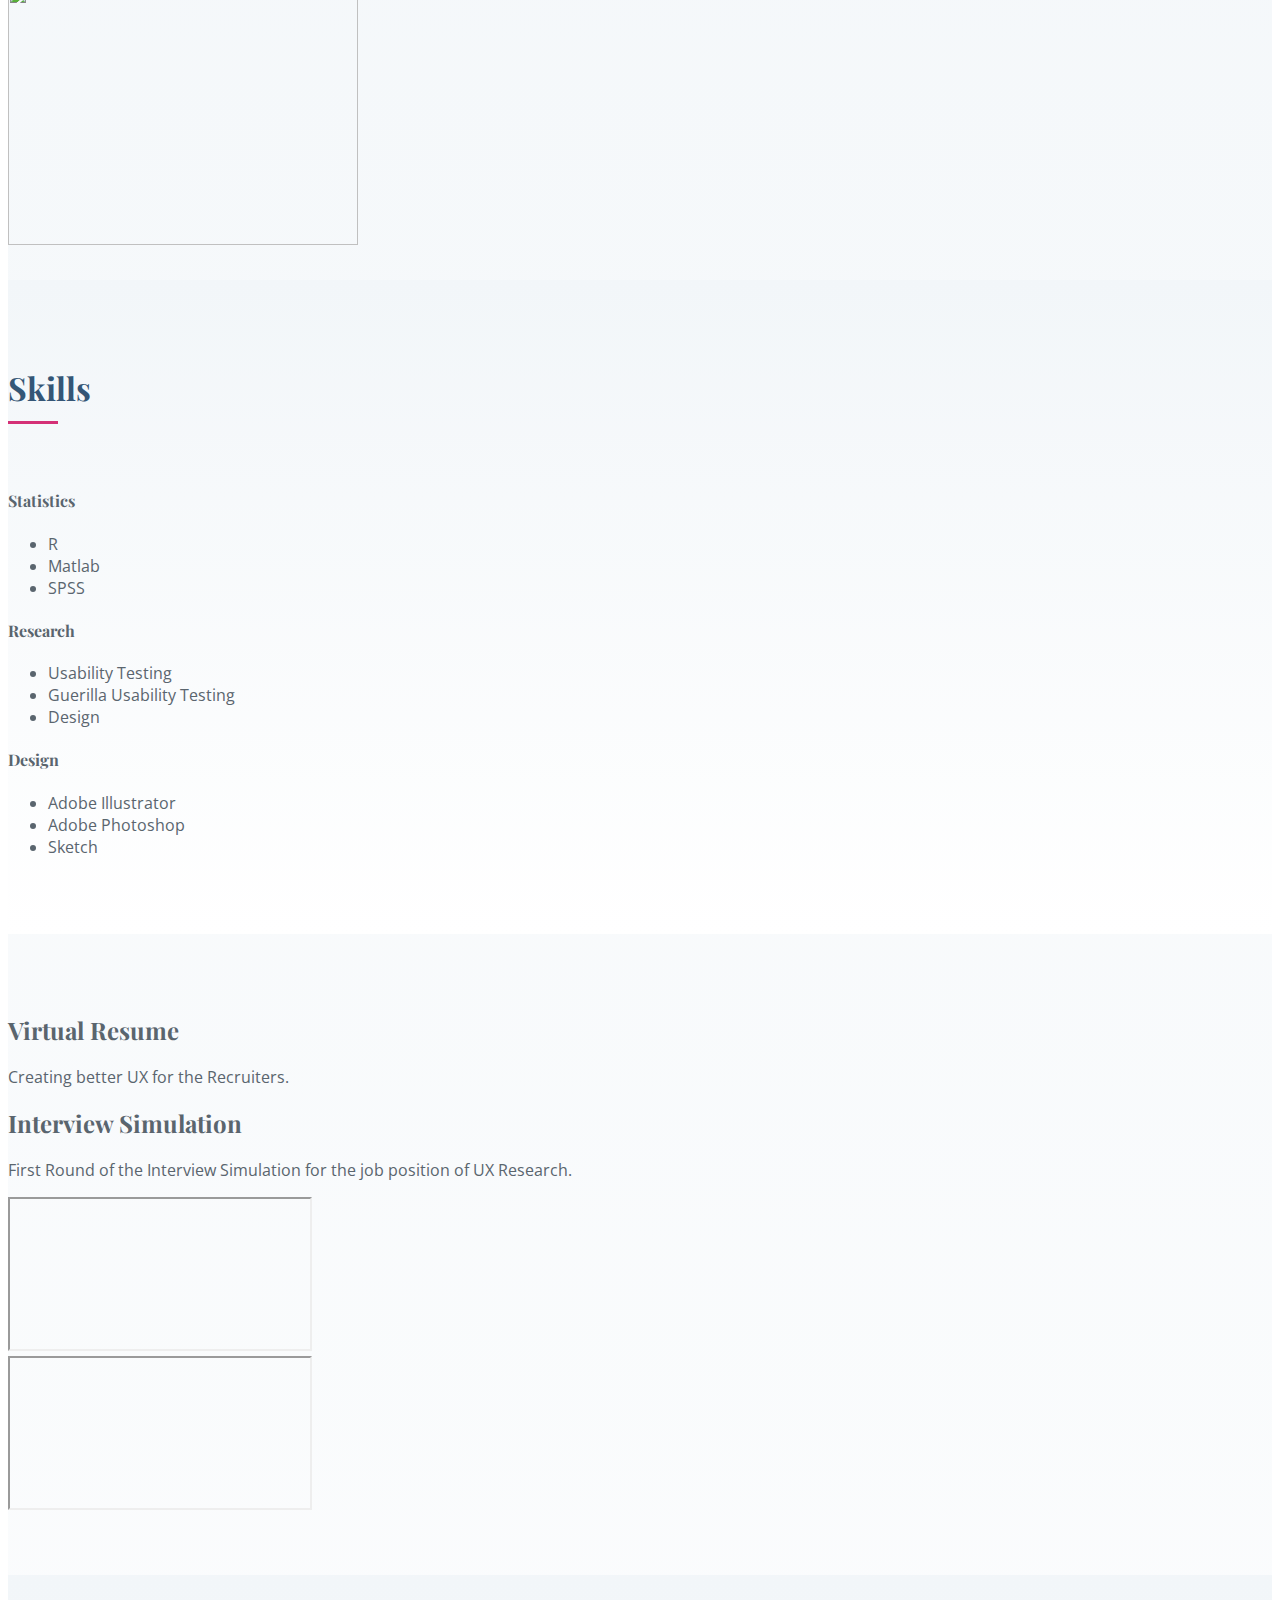
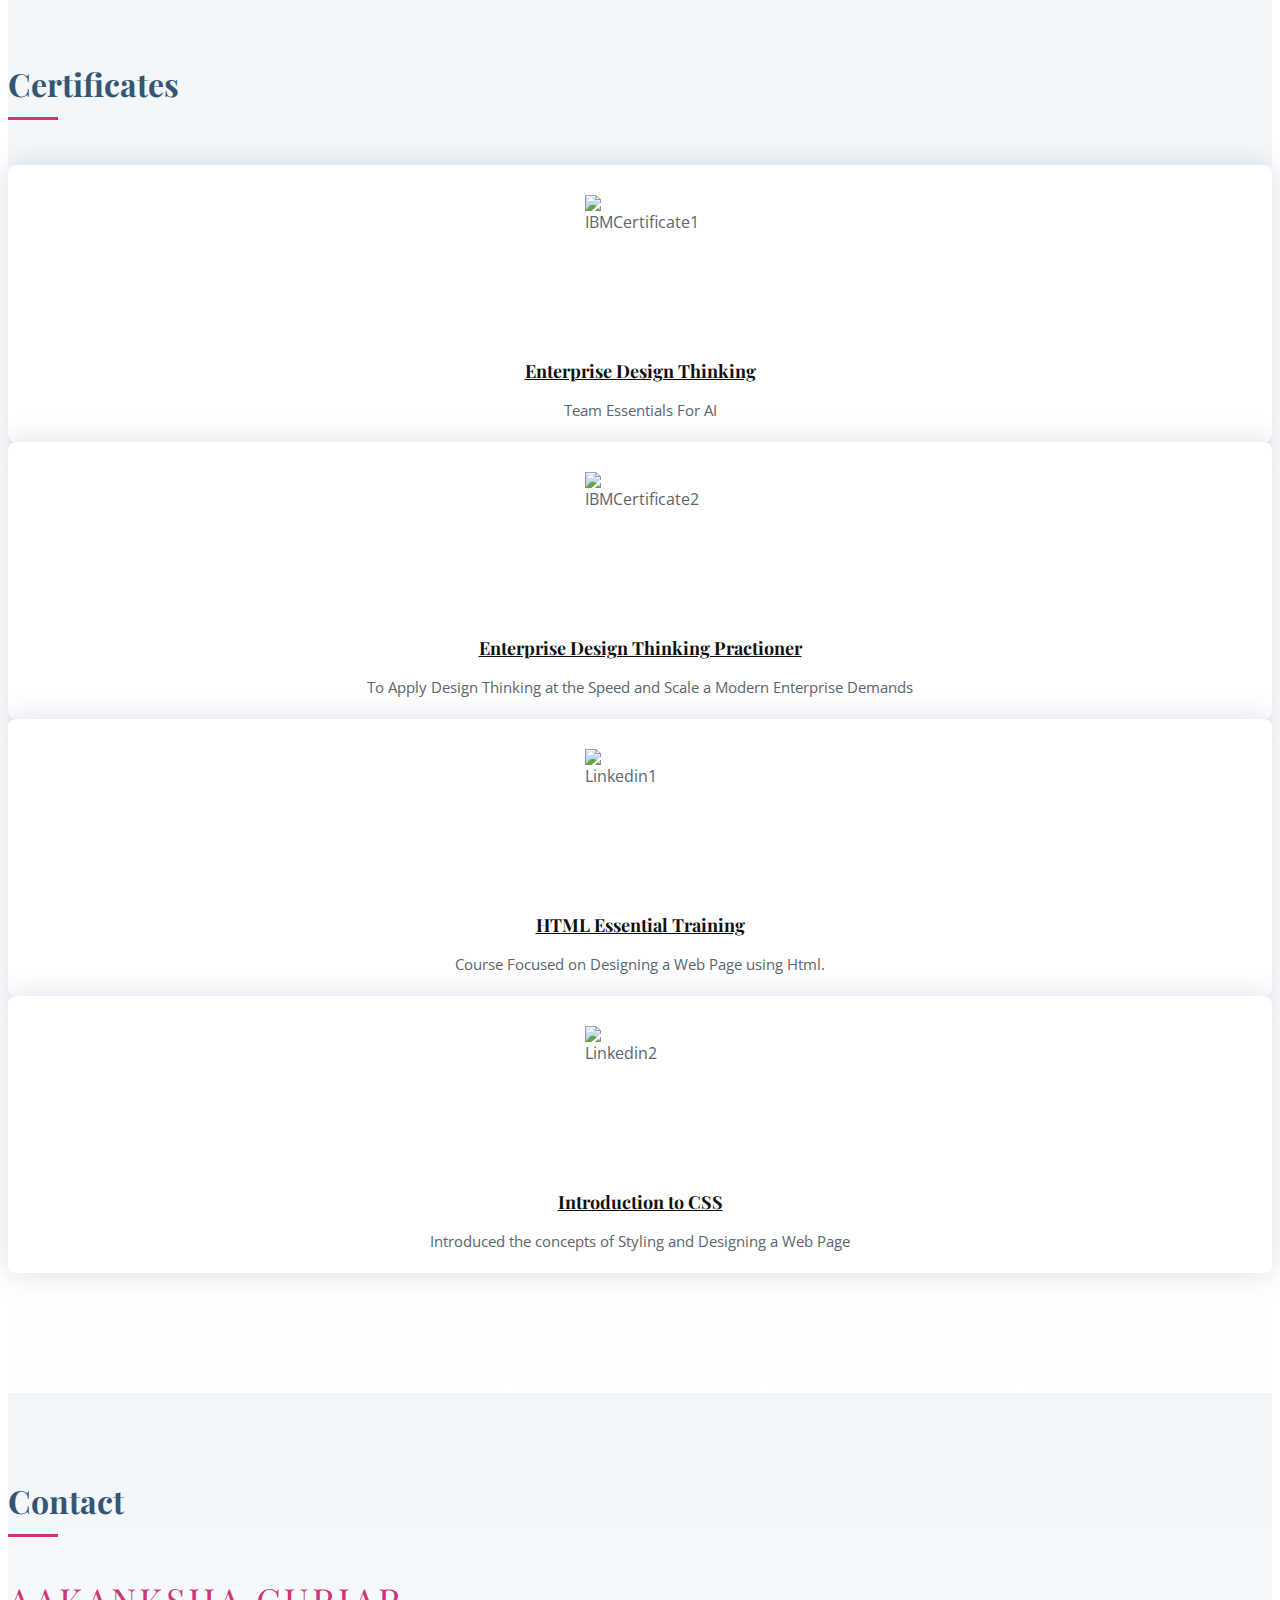
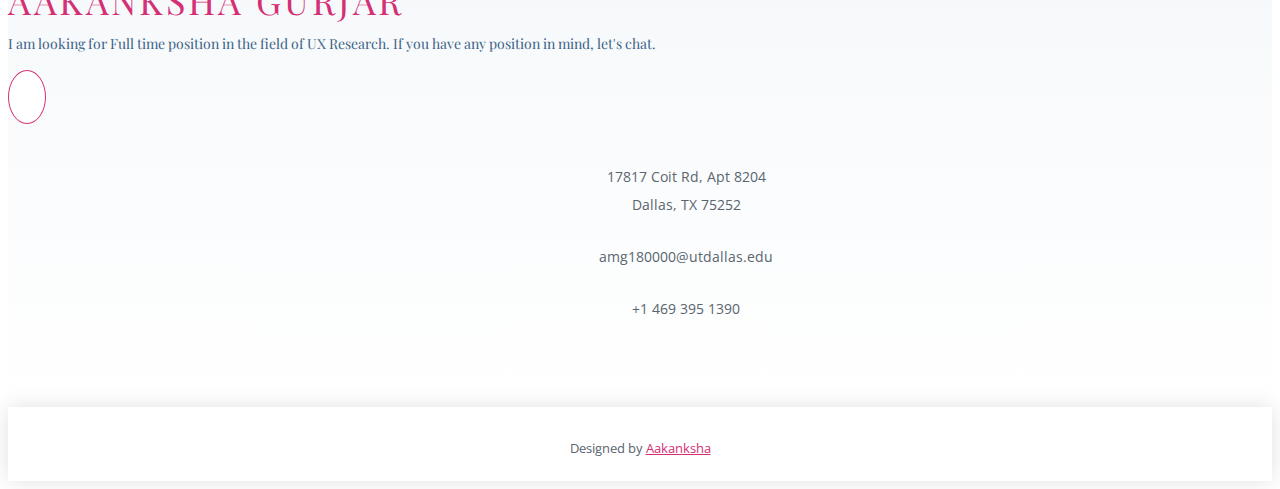
==== commit 1ac1fe09: "Removed Description" ====
--- a/portfolio/index.html
+++ b/portfolio/index.html
@@ -43,7 +43,7 @@
         <ul>
           <li class="active"><a href="#header">Home</a></li>
           <li><a href="#portfolio">Portfolio</a></li>
-          <li><a href="assets/Aakanksha Resume UX.pdf" download="Resume">Resume</a></li>          
+          <li><a href="assets/Resume UXR.pdf" download="Resume">Resume</a></li>          
           <li><a href="#virtualResume">About Me</a></li>
           <li><a href="#contact">Contact</a></li>
         </ul>
@@ -60,7 +60,7 @@
           <div class="col-xl-7 pl-0 pl-lg-5 pr-lg-1 d-flex align-items-stretch">
             <div class="content d-flex flex-column justify-content-center">
               <h3>Hi! I am Aakanksha!</h3>
-              <p>I am inspired to build Human Centered Products. Description.....</p>
+              <p>I am inspired to build Human Centered Products.</p>
             </div><!-- End .content-->
           </div>
         </div>
@@ -105,7 +105,6 @@
               </div>-->
             </div>
           </div>
-            <div class="resume-item">
 
           <div class="col-lg-4 col-md-6 portfolio-item filter-web">
             <div class="portfolio-wrap">
